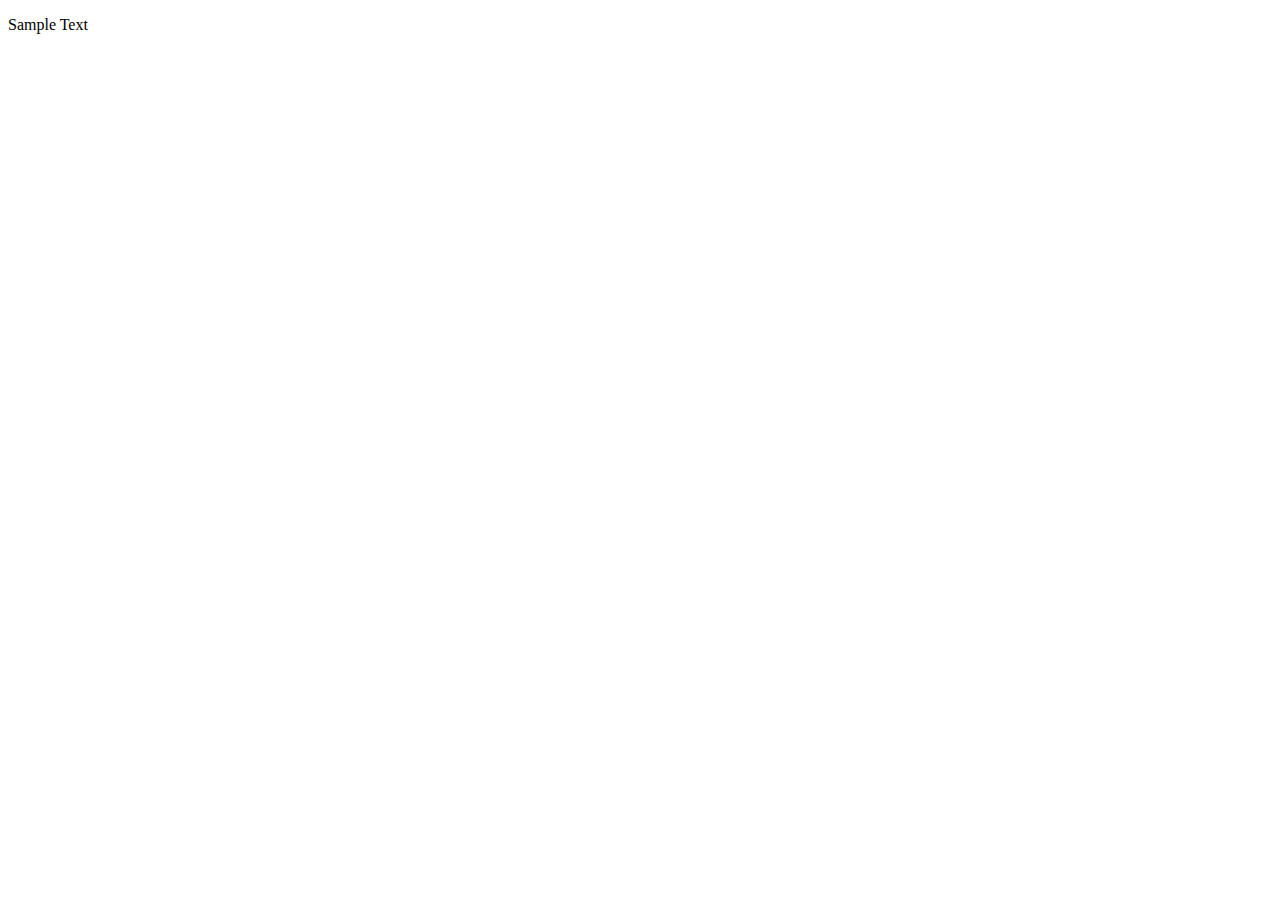
==== blog.html @ 90727846 "linked blog.html to index.html button" ====
<!DOCTYPE html>
<html lang="en">
<head>
    <meta charset="UTF-8">
    <meta name="viewport" content="width=device-width, initial-scale=1.0">
    <title>Your Blog Page</title>
</head>
<body>
    <p>Sample Text</p>
</body>
</html>
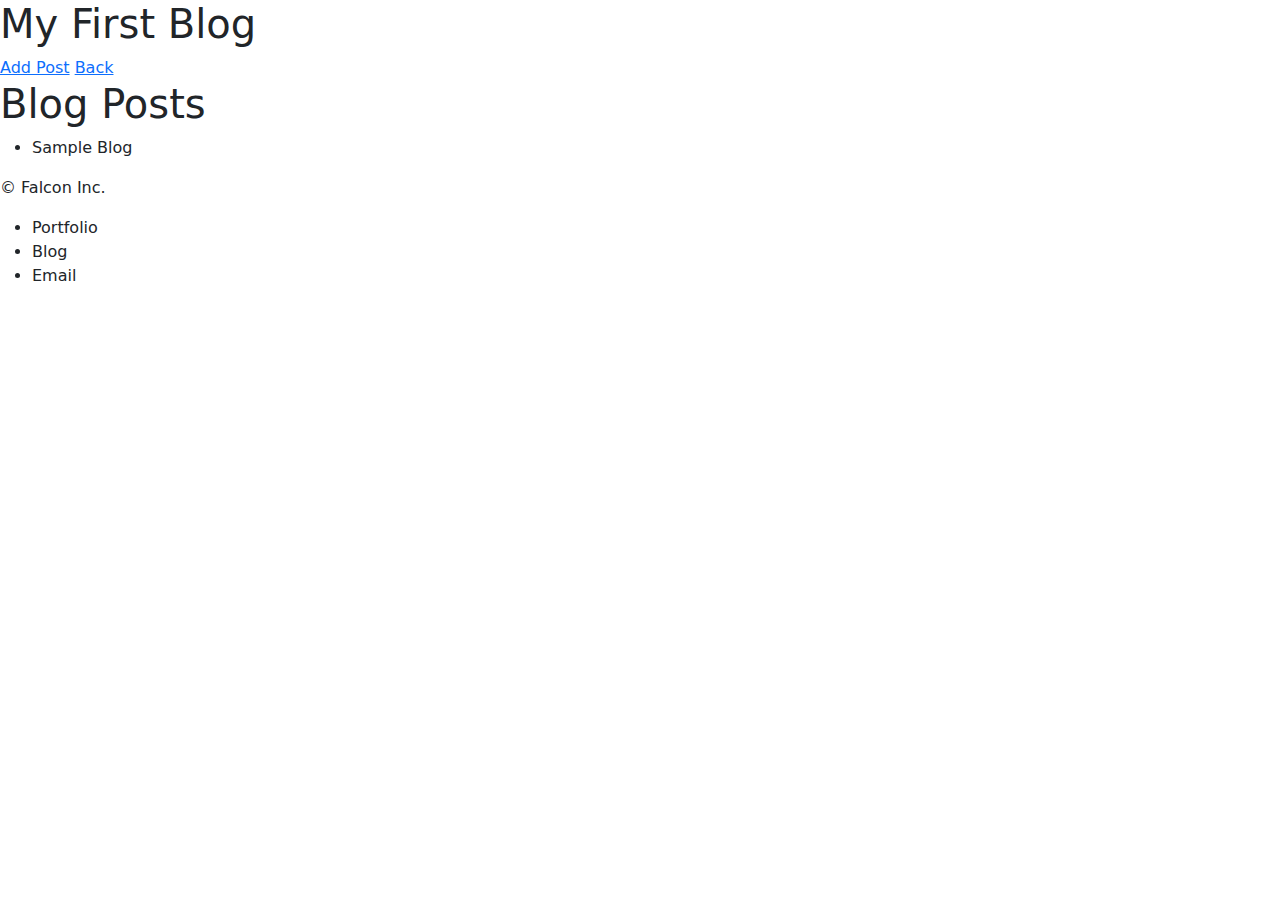
==== commit 9ee39928: "added inital blog.html content" ====
--- a/blog.html
+++ b/blog.html
@@ -3,9 +3,34 @@
 <head>
     <meta charset="UTF-8">
     <meta name="viewport" content="width=device-width, initial-scale=1.0">
+    <link rel="stylesheet" href="https://cdn.jsdelivr.net/npm/bootstrap@5.1.3/dist/css/bootstrap.min.css">
+    <link rel="stylesheet" type="text/css" href="assets/css/styles.css"></link>
+    <link rel="stylesheet" type="text/css" href="assets/css/blog.css"></link>
+
     <title>Your Blog Page</title>
 </head>
 <body>
-    <p>Sample Text</p>
+    <body class="">
+        <header class="">
+            <h1>My First Blog</h1>
+            <nav>
+                <a href="index.html">Add Post</a>
+                <a href="blog.html">Back</a>
+            </nav>
+        </header>
+        <main class="">
+            <h1 class="">Blog Posts</h1>
+            <ul>
+                <li>Sample Blog</li>
+            </ul>
+        </main>
+        <footer class="">
+            <p>&copy; Falcon Inc.</p>
+            <ul>
+                <li>Portfolio</li>
+                <li>Blog</li>
+                <li>Email</li>
+            </ul>
+        </footer>
 </body>
 </html>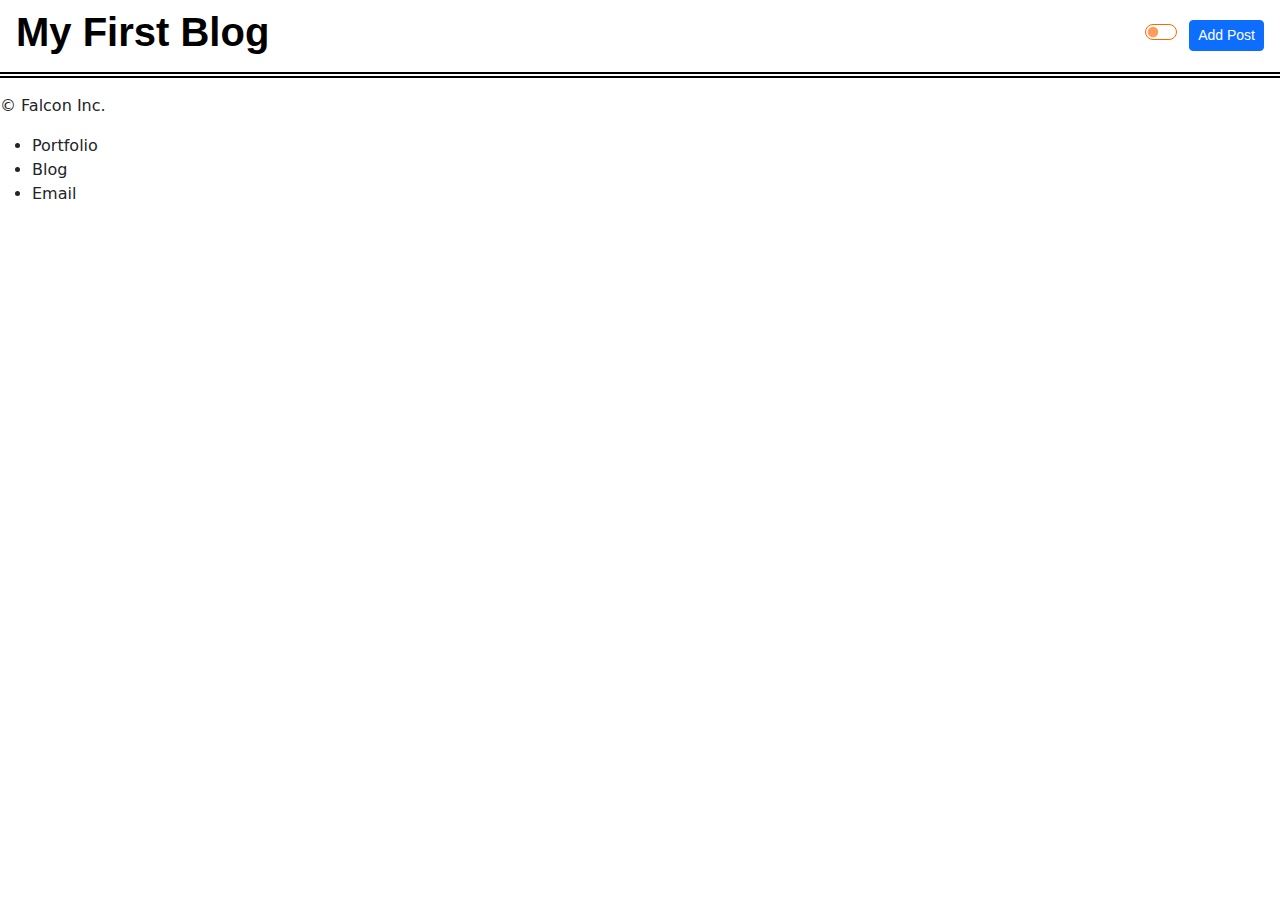
==== commit da3f4108: "added form requirement, form->blog parsing from local storage" ====
--- a/blog.html
+++ b/blog.html
@@ -4,33 +4,54 @@
     <meta charset="UTF-8">
     <meta name="viewport" content="width=device-width, initial-scale=1.0">
     <link rel="stylesheet" href="https://cdn.jsdelivr.net/npm/bootstrap@5.1.3/dist/css/bootstrap.min.css">
-    <link rel="stylesheet" type="text/css" href="assets/css/styles.css"></link>
-    <link rel="stylesheet" type="text/css" href="assets/css/blog.css"></link>
+    <link rel="stylesheet" type="text/css" href="./Assets/css/blog.css"></link>
+    <link rel="stylesheet" type="text/css" href="./Assets/css/styles.css"></link>
+
+    <!-- link to custom blog.js file -->
+    <script src="./Assets/js/blog.js" defer></script>
+    <!-- link to custom logic.js file -->
+    <script src="./Assets/js/logic.js" defer></script>
 
     <title>Your Blog Page</title>
 </head>
-<body>
-    <body class="">
-        <header class="">
-            <h1>My First Blog</h1>
-            <nav>
-                <a href="index.html">Add Post</a>
-                <a href="blog.html">Back</a>
-            </nav>
-        </header>
-        <main class="">
-            <h1 class="">Blog Posts</h1>
-            <ul>
-                <li>Sample Blog</li>
-            </ul>
-        </main>
-        <footer class="">
-            <p>&copy; Falcon Inc.</p>
-            <ul>
-                <li>Portfolio</li>
-                <li>Blog</li>
-                <li>Email</li>
-            </ul>
-        </footer>
+
+<body class="light-mode">
+
+    <!-- header section -->
+    <header class="d-flex justify-content-between align-items-center px-3 py-2 font light-mode">
+        <h1>My First Blog</h1>
+        <nav class="form-check form-switch">
+            <input class="form-check-input custom-toggle-control light-mode" type="checkbox" role="switch" id="flexSwitchCheckDefault">
+            <label class="form-check-label custom-font-control" for="flexSwitchCheckDefault"></label>
+            <button type="button" id="add-post" class="btn btn-primary btn-sm custom-btn-control light-mode">Add Post</button>
+        </nav>
+    </header>
+
+    <!-- main section -->
+    <main class="light-mode">
+        <ul id="blogs-list"></ul>
+    </main>
+
+    <!-- footer section -->
+    <footer class="light-mode">
+        <p>&copy; Falcon Inc.</p>
+        <ul>
+            <li>Portfolio</li>
+            <li>Blog</li>
+            <li>Email</li>
+        </ul>
+    </footer>
+
+    <!-- link to bootstrap js -->
+    <script src="https://cdn.jsdelivr.net/npm/bootstrap@5.1.3/dist/js/bootstrap.bundle.min.js"
+            integrity="sha384-ka7Sk0Gln4gmtz2MlQnikT1wXgYsOg+OMhuP+IlRH9sENBO0LRn5q+8nbTov4+1p"
+            crossorigin="anonymous">
+    </script>
+
+    <!-- link to JQuery library -->
+    <script src="https://code.jquery.com/jquery-3.5.1.min.js">
+    </script>
+
 </body>
+
 </html>--- a/Assets/css/blog.css
+++ b/Assets/css/blog.css
@@ -0,0 +1,49 @@
+* {
+
+}
+
+:root {
+    /* font variables */
+    --main-font: -apple-system, BlinkMacSystemFont, "Segoe UI", Roboto, "Helvetica Neue", Arial, sans-serif;
+
+    /* color variables */
+    --blog-clr-primary: #ff6600;
+    --blog-clr-secondary: #ec7e0041;
+    --blog-btn-clr-primary: #faac78;
+    --blog-btn-clr-secondary: #7a410062;
+    --blog-btn-clr-focus: #ec7e0041;
+
+    --light-mode-text: #000000;
+    --dark-mode-text: #ffffff;
+
+    --blog-clr-primary-dark: #090b0f;
+    --blog-clr-secondary-dark: #21262d;
+    --blog-btn-clr-primary-dark: #1e2c3f;
+    --blog-btn-clr-secondary-dark: #7bb2ff63;
+    --blog-clr-focus-dark: #cbe1ff56;
+}
+
+/* ELEMENT SELECTORS */
+    /* styling for blog.html header */
+    header {
+        /* font styling */
+        font-family: var(--main-font);
+        /* Semi Bold */
+        font-weight: 600;
+        /* text color */
+        color: var(--light-mode-text);
+        
+        border-bottom-style: double;
+        border-bottom-width: 6px;
+        border-bottom-color: black;
+    }
+
+    header h1 {
+        /* font styling */
+        font-family: var(--main-font);
+        /* Semi Bold */
+        font-weight: 600;
+    }
+
+/* CLASS SELECTORS */
+    --- a/Assets/css/styles.css
+++ b/Assets/css/styles.css
@@ -0,0 +1,111 @@
+* {
+
+}
+
+:root {
+    /* font variables */
+    --main-font: -apple-system, BlinkMacSystemFont, "Segoe UI", Roboto, "Helvetica Neue", Arial, sans-serif;
+
+    /* color variables */
+    --circle-clr-primary: #ffe44d;
+    --circle-clr-secondary: #8b4a00;
+
+    --dark-mode-background: #0d1117;
+    --dark-mode-header: #161b22;
+    --dark-mode-text: #ffffff;
+
+    --toggle-clr-primary: #ff6600;
+    --toggle-clr-secondary: #ec7e0041;
+
+    --toggle-clr-primary-dark: #121e30;
+    --toggle-clr-secondary-dark: #7bb2ff63;
+
+    --toggle-clr-background-dark: #3e5c8563;
+
+    --circle-clr-primary-dark: #6b8dff;
+    --circle-clr-secondary-dark: #0e0c31;
+}
+
+/* ELEMENT SELECTORS */
+    body.dark-mode {
+        background-color: var(--dark-mode-background);
+    }
+
+    body.dark-mode label {
+        color: var(--dark-mode-text);
+    }
+
+    header.dark-mode {
+        background-color: var(--dark-mode-header);
+    }
+
+/* CLASS SELECTORS */
+
+    /* light/dark mode button class */
+    /* override the default bootstrap button styling for dark mode */
+    .custom-toggle-control.light-mode {
+        border-color: var(--toggle-clr-primary); /* custom border color */
+
+        /* the background-image: url("") is important here, it is what creates the circle knob */
+        background-image: url("data:image/svg+xml,%3csvg xmlns='http://www.w3.org/2000/svg' viewBox='-4 -4 8 8'%3e%3ccircle r='3' fill='%23ff9c5b'/%3e%3c/svg%3e");
+    }
+
+    /* override the default bootstrap button styling */
+    .custom-toggle-control.light-mode:focus {
+        border-color: var(--toggle-clr-primary); /* custom border color for focus pseudo class */
+        box-shadow: 0 0 0 0.25rem var(--toggle-clr-secondary); /* custom box shadow color for focus pseudo class */
+
+        /* the background-image: url("") is important here, it is what creates the circle knob */
+        /* the color is changed to a shade of orange in light mode using fill='%23ff9c5b' */
+        /* the %23 is important, it is the hex code for # */
+        background-image: url("data:image/svg+xml,%3csvg xmlns='http://www.w3.org/2000/svg' viewBox='-4 -4 8 8'%3e%3ccircle r='3' fill='%23ff9c5b'/%3e%3c/svg%3e");  
+    }
+
+    /* override the default bootstrap button styling for dark mode */
+    .custom-toggle-control.dark-mode {
+        background-color: var(--toggle-clr-background-dark); /* custom background color */
+        border-color: var(--toggle-clr-primary-dark); /* custom border color */
+
+        /* the background-image: url("") is important here, it is what creates the circle knob */
+        background-image: url("data:image/svg+xml,%3csvg xmlns='http://www.w3.org/2000/svg' viewBox='-4 -4 8 8'%3e%3ccircle r='3' fill='rgba%280, 0, 0, 0.25%29'/%3e%3c/svg%3e");
+    }
+
+    /* override the default bootstrap button styling for dark mode for focus pseudo class */
+    .custom-toggle-control.dark-mode:focus {
+        background-color: var(--toggle-clr-background-dark);
+        border-color: var(--toggle-clr-primary-dark); /* custom border color for focus pseudo class */
+        box-shadow: 0 0 0 0.25rem var(--toggle-clr-secondary-dark); /* custom box shadow color for focus pseudo class */
+
+        /* the background-image: url("") is important here, it is what creates the circle knob */
+        /* the color is changedd to a shade of blue in dark mode using fill='%23121e30' */
+        /* the %23 is important, it is the hex code for # */
+        background-image: url("data:image/svg+xml,%3csvg xmlns='http://www.w3.org/2000/svg' viewBox='-4 -4 8 8'%3e%3ccircle r='3' fill='%23121e30'/%3e%3c/svg%3e");
+    }
+
+
+    /* cirle logo class */
+    .circle {
+        /* height and width of the cicle logo */
+        height: 200px;
+        width: 200px;
+        /* circle logo styling: gradient, radius (makes cicular) */
+        background: linear-gradient(to bottom, var(--circle-clr-primary), var(--circle-clr-secondary));
+        border-radius: 50%;
+        /* circle font styling: alignment, font-style/color, text-shadow */
+        align-items: center;
+        text-align: center;
+        font-family: var(--main-font);
+        color: white;
+        font-size: 25px;
+        font-weight: bold;
+        text-shadow: 2px 2px 4px #000000;
+        /* alignment of logo */
+        margin: 0 auto;
+        margin-top: 20px;
+        margin-bottom: 15px;
+    }
+
+    /* change background color for circle logo in dark mode */
+    .circle.dark-mode {
+        background: linear-gradient(to bottom, var(--circle-clr-primary-dark), var(--circle-clr-secondary-dark));
+    }
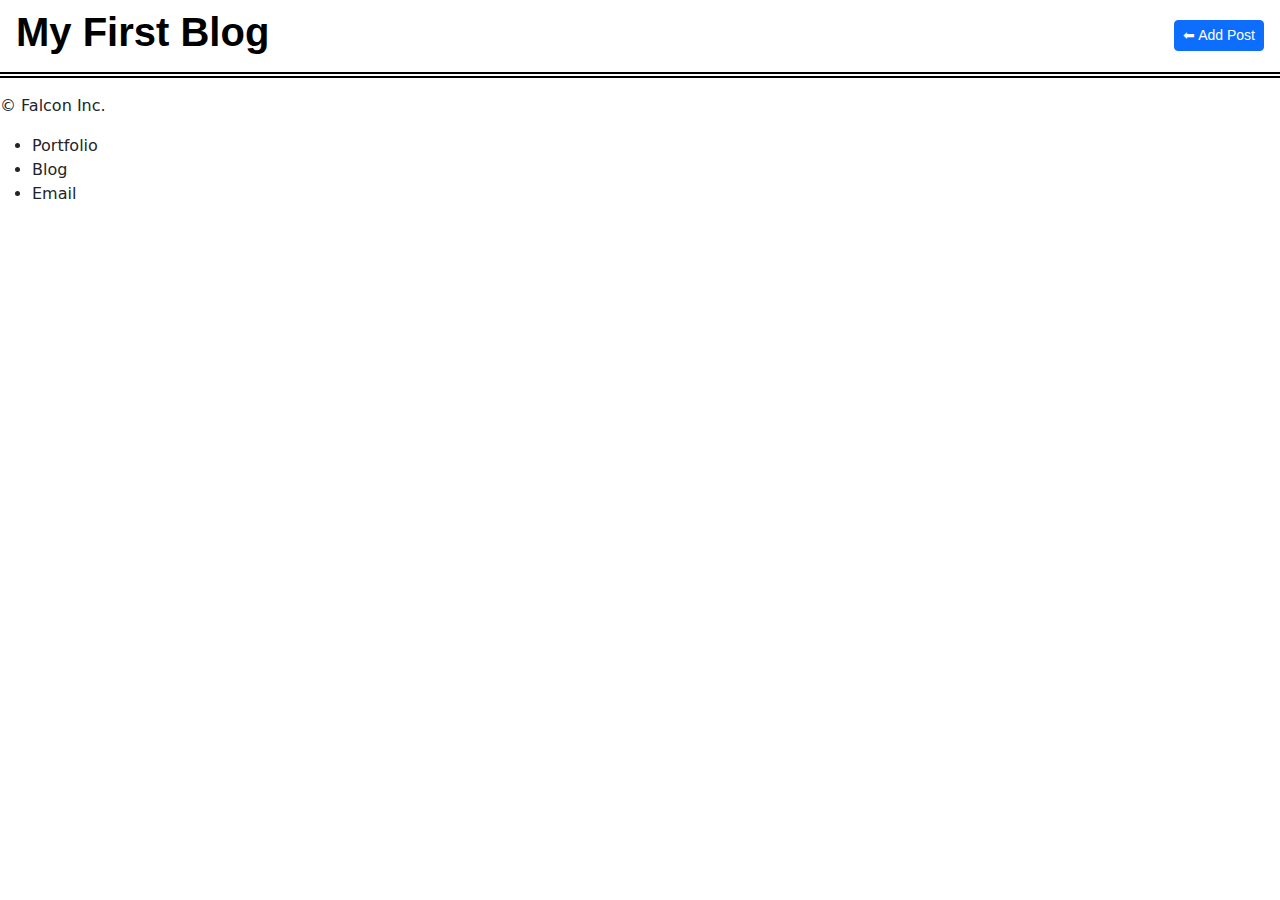
==== commit 30c5cece: "added storage and usage of localStorage 'theme' to blog,form.js" ====
--- a/blog.html
+++ b/blog.html
@@ -15,20 +15,20 @@
     <title>Your Blog Page</title>
 </head>
 
-<body class="light-mode">
+<body>
+
+    <!-- pull theme from last active theme -->
 
     <!-- header section -->
     <header class="d-flex justify-content-between align-items-center px-3 py-2 font light-mode">
         <h1>My First Blog</h1>
         <nav class="form-check form-switch">
-            <input class="form-check-input custom-toggle-control light-mode" type="checkbox" role="switch" id="flexSwitchCheckDefault">
-            <label class="form-check-label custom-font-control" for="flexSwitchCheckDefault"></label>
-            <button type="button" id="add-post" class="btn btn-primary btn-sm custom-btn-control light-mode">Add Post</button>
+            <button type="button" id="add-post" class="btn btn-primary btn-sm custom-btn-control light-mode"><span>⬅</span> Add Post</button>
         </nav>
     </header>
 
     <!-- main section -->
-    <main class="light-mode">
+    <main>
         <ul id="blogs-list"></ul>
     </main>
 
--- a/Assets/css/styles.css
+++ b/Assets/css/styles.css
@@ -23,7 +23,7 @@
     --toggle-clr-background-dark: #3e5c8563;
 
     --circle-clr-primary-dark: #6b8dff;
-    --circle-clr-secondary-dark: #0e0c31;
+    --circle-clr-secondary-dark: #171c4d;
 }
 
 /* ELEMENT SELECTORS */
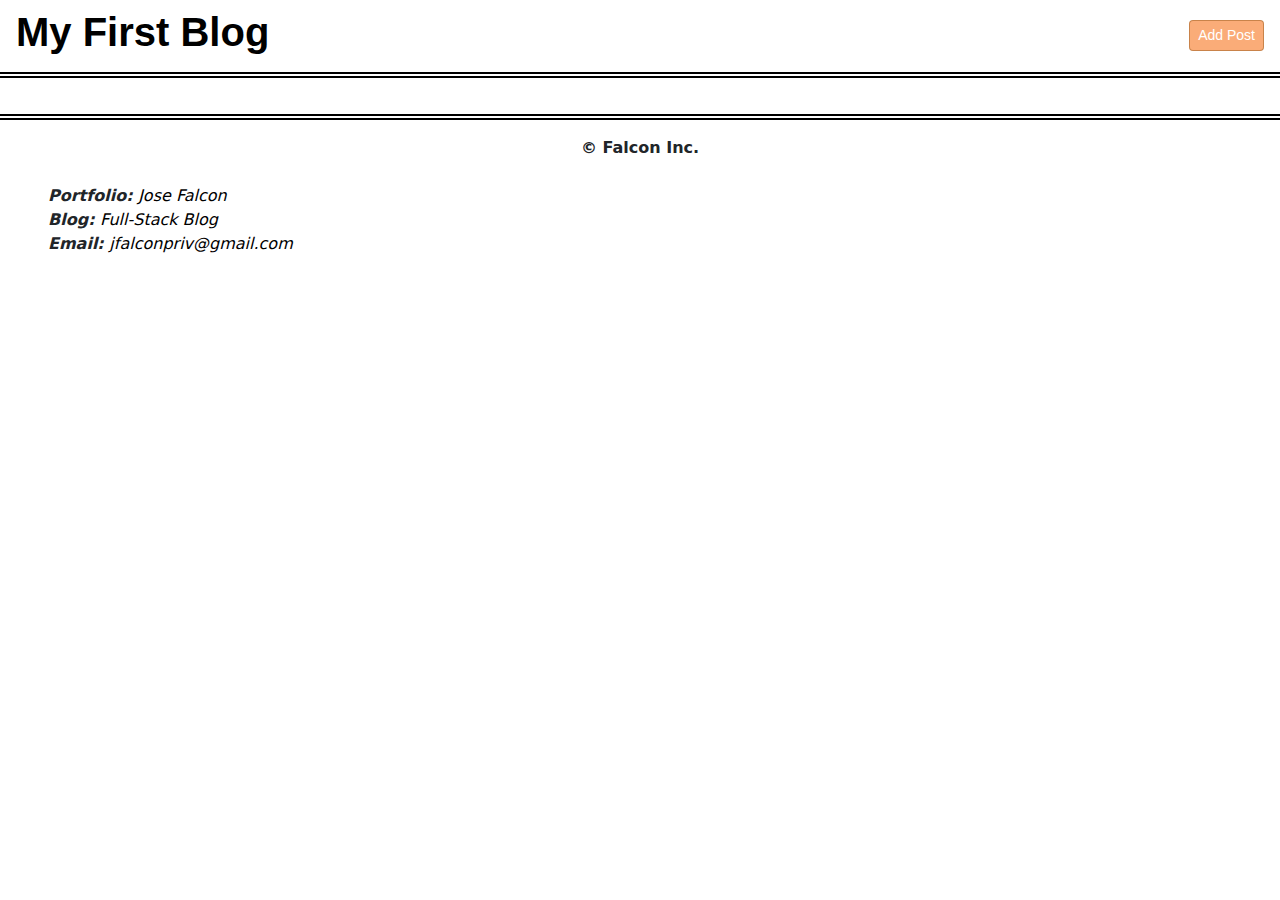
==== commit 2a5099d5: "addedd formatting/styling to blog.html" ====
--- a/blog.html
+++ b/blog.html
@@ -23,7 +23,7 @@
     <header class="d-flex justify-content-between align-items-center px-3 py-2 font light-mode">
         <h1>My First Blog</h1>
         <nav class="form-check form-switch">
-            <button type="button" id="add-post" class="btn btn-primary btn-sm custom-btn-control light-mode"><span>⬅</span> Add Post</button>
+            <button type="button" id="add-post" class="btn btn-primary btn-sm custom-btn-control light-mode">Add Post</button>
         </nav>
     </header>
 
@@ -36,9 +36,9 @@
     <footer class="light-mode">
         <p>&copy; Falcon Inc.</p>
         <ul>
-            <li>Portfolio</li>
-            <li>Blog</li>
-            <li>Email</li>
+            <li>Portfolio: <a href="https://josefalcongh.github.io/personal-portfolio/" target="_blank">Jose Falcon</a></li>
+            <li>Blog: <a href="#" target="_blank">Full-Stack Blog</a></li>
+            <li>Email: <a href="mailto:jfalconpriv@gmail.com" target="_blank">jfalconpriv@gmail.com</a></li>
         </ul>
     </footer>
 
--- a/Assets/css/blog.css
+++ b/Assets/css/blog.css
@@ -9,18 +9,18 @@
     /* color variables */
     --blog-clr-primary: #ff6600;
     --blog-clr-secondary: #ec7e0041;
-    --blog-btn-clr-primary: #faac78;
-    --blog-btn-clr-secondary: #7a410062;
-    --blog-btn-clr-focus: #ec7e0041;
+    --btn-clr-primary: #faac78;
+    --btn-clr-secondary: #7a410062;
+    --btn-clr-focus: #ec7e0041;
 
     --light-mode-text: #000000;
     --dark-mode-text: #ffffff;
 
     --blog-clr-primary-dark: #090b0f;
     --blog-clr-secondary-dark: #21262d;
-    --blog-btn-clr-primary-dark: #1e2c3f;
-    --blog-btn-clr-secondary-dark: #7bb2ff63;
-    --blog-clr-focus-dark: #cbe1ff56;
+    --btn-clr-primary-dark: #1e2c3f;
+    --btn-clr-secondary-dark: #7bb2ff63;
+    --clr-focus-dark: #cbe1ff56;
 }
 
 /* ELEMENT SELECTORS */
@@ -32,7 +32,7 @@
         font-weight: 600;
         /* text color */
         color: var(--light-mode-text);
-        
+        /* border styling */
         border-bottom-style: double;
         border-bottom-width: 6px;
         border-bottom-color: black;
@@ -45,5 +45,136 @@
         font-weight: 600;
     }
 
+    footer {
+        display: flex;
+        flex-direction: column;
+        padding: 1em 1em;
+        gap: 0.5em;
+        position: relative;
+
+        /* border styling */
+        border-top-style: double;
+        border-top-width: 6px;
+        border-top-color: black;
+    }
+
+    footer::before,
+    footer::after {
+        content: "";
+        height: 5px;
+        width: 100%;
+        left: 0;
+        position: absolute;
+    }
+
+    footer p {
+        text-align: center;
+        font-weight: normal;
+        font-size: 1em;
+
+        font-weight: 700; /* bold font weight */
+    }
+    
+    footer ul li {
+        list-style: none; /* remove bullet points */
+        font-weight: 700; /* bold font weight */
+        font-style: italic; /* italicize the text */
+    }
+
+    /* target a tags within the footer */
+    footer a {
+        font-weight: normal; /* normal font weight */
+        color: black; /* text color */
+        text-decoration: none;
+    }
+
+    footer a:hover {
+        color: var(--blog-clr-primary); /* text color */
+    }
+
 /* CLASS SELECTORS */
-    +
+    /* styling for blog.html header in dark mode */
+    header.dark-mode{
+        /* text color */
+        color: var(--dark-mode-text);
+        /* border styling */
+        border-bottom-color: var(--blog-clr-secondary-dark);
+    }
+
+    /* override the default bootstrap button styling */
+    .custom-btn-control {
+        background-color: var(--btn-clr-primary); /* custom btn background color */
+        border-color: var(--btn-clr-secondary); /* custom btn border color */
+    }
+
+    /* override the default bootstrap button hover styling */
+    .custom-btn-control:hover {
+        background-color: var(--btn-clr-secondary); /* custom btn hover background color */
+        border-color: var(--btn-clr-primary); /* custom btn hover border color */
+        box-shadow: 0 0 0 0.25rem var(--btn-clr-focus); /* custom box shadow color */
+    }
+
+    /* override the default bootstrap button focus styling */
+    .custom-btn-control:focus {
+        background-color: var(--btn-clr-secondary); /* custom btn hover background color */
+        border-color: var(--btn-clr-primary); /* custom btn hover border color */
+        box-shadow: 0 0 0 0.25rem var(--btn-clr-focus); /* custom box shadow color */
+    }
+
+    .custom-btn-control.dark-mode {
+        background-color: var(--btn-clr-primary-dark);
+        border-color: var(--btn-clr-secondary-dark);
+    }
+
+    .custom-btn-control.dark-mode:hover {
+        background-color: var(--btn-clr-secondary-dark);
+        border-color: var(--btn-clr-primary-dark);
+        box-shadow: 0 0 0 0.25rem var(--clr-focus-dark);
+    }
+
+    .custom-btn-control.dark-mode:focus {
+        background-color: var(--btn-clr-secondary-dark);
+        border-color: var(--btn-clr-primary-dark);
+        box-shadow: 0 0 0 0.25rem var(--clr-focus-dark);
+    }
+
+/* ID SELECTORS */
+    #blogs-list {
+        display: flex;
+        flex-direction: column; /* stack elements vertically */
+        list-style: none; /* remove bullet points */
+
+        /* spacing for ul elements */
+        gap: 0.75em;
+        width: 100%;
+        padding: 10px 20px;
+
+        flex: 1; /* fill remaining space */
+    }
+
+    #blogs-list li {
+        border: solid 2px black;
+        border-radius: 5px; /* rounded corners */
+        padding: 1em; /* padding around the list items */
+    }
+
+    #blogs-list li h2 {
+        font-size: 1.4em; /* 1.4 times the default font size */
+        border-bottom: solid 2px rgba(0, 0, 0, 0.425); /* border at the bottom of the h2 element */
+        font-weight: 600; /* bold font weight */
+    }
+
+    #blogs-list li p {
+        font-size: 1em; /* 1 times the default font size */
+        font-style: italic; /* italicize the paragraph text */
+
+        min-height: 15px; /* minimum height of 125px */
+    }
+
+    #blogs-list li small {
+        font-size: 0.9em; /* 0.8 times the default font size */
+        font-weight: 700; /* bold font weight */
+
+        opacity: 0.50; /* 75% opacity */
+    }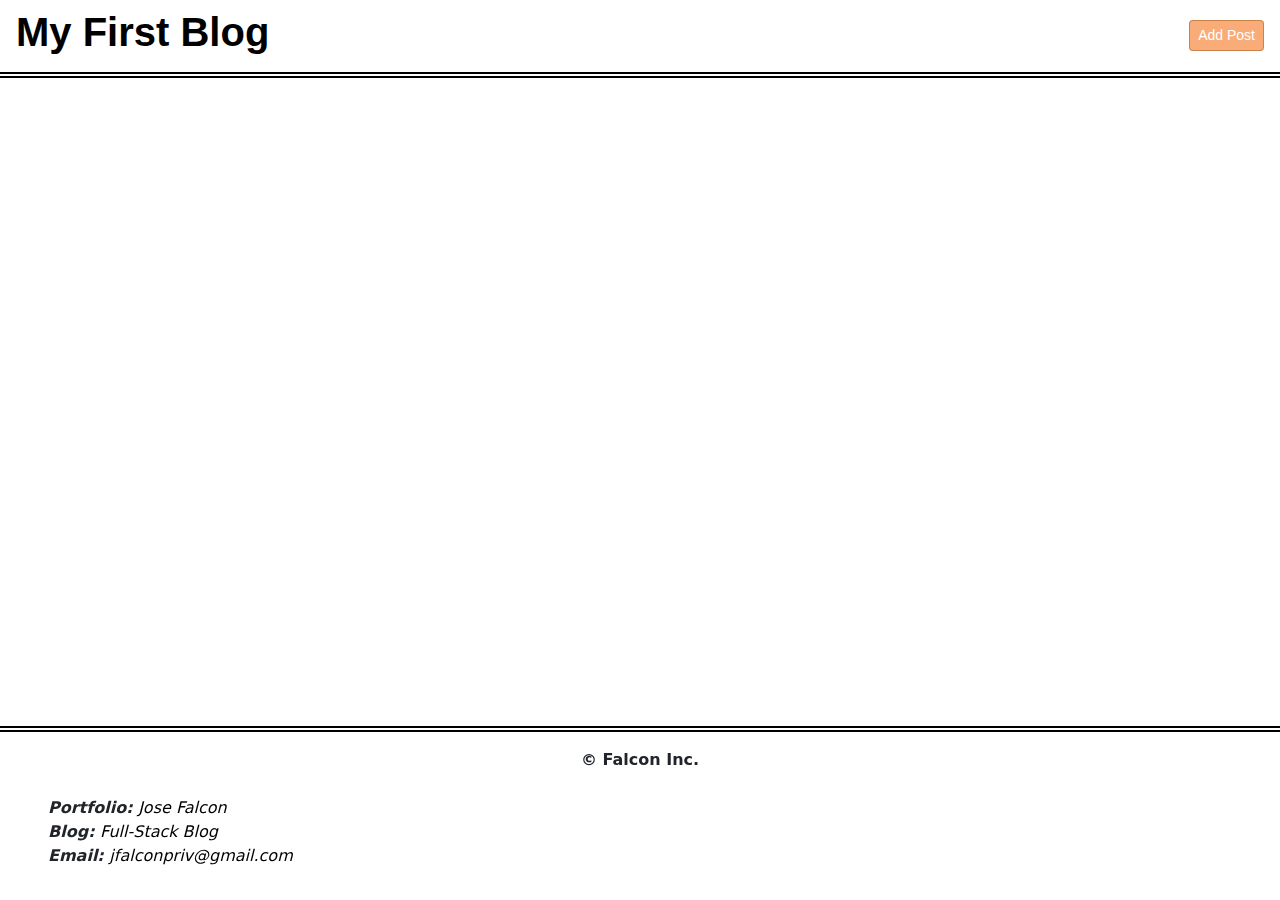
==== commit 05e472a3: "added sticky-footer class in blog.html" ====
--- a/blog.html
+++ b/blog.html
@@ -33,7 +33,7 @@
     </main>
 
     <!-- footer section -->
-    <footer class="light-mode">
+    <footer class="light-mode sticky-footer">
         <p>&copy; Falcon Inc.</p>
         <ul>
             <li>Portfolio: <a href="https://josefalcongh.github.io/personal-portfolio/" target="_blank">Jose Falcon</a></li>
--- a/Assets/css/blog.css
+++ b/Assets/css/blog.css
@@ -95,13 +95,43 @@
 /* CLASS SELECTORS */
 
     /* styling for blog.html header in dark mode */
-    header.dark-mode{
+    header.dark-mode {
         /* text color */
         color: var(--dark-mode-text);
         /* border styling */
         border-bottom-color: var(--blog-clr-secondary-dark);
     }
 
+    footer.dark-mode {
+        /* border styling */
+        border-top-color: var(--blog-clr-secondary-dark);
+        /* background color */
+        background-color: var(--blog-clr-primary-dark);
+    }
+
+    footer.dark-mode p {
+        /* text color */
+        color: var(--dark-mode-text);
+    }
+
+    footer.dark-mode ul li {
+        /* text color */
+        color: var(--dark-mode-text);
+    }
+
+    footer.dark-mode a {
+        /* text color */
+        color: var(--dark-mode-text);
+    }
+
+    /* extend footer to bottom fo the page */
+    footer.sticky-footer {
+        position: fixed;
+        bottom: 0;
+        left: 0;
+        right: 0;
+    }
+    
     /* override the default bootstrap button styling */
     .custom-btn-control {
         background-color: var(--btn-clr-primary); /* custom btn background color */
@@ -159,12 +189,22 @@
         padding: 1em; /* padding around the list items */
     }
 
+    #blogs-list.dark-mode li {
+        border: solid 2px var(--blog-clr-secondary-dark);
+        background-color: var(--blog-clr-primary-dark);
+    }
+
     #blogs-list li h2 {
         font-size: 1.4em; /* 1.4 times the default font size */
         border-bottom: solid 2px rgba(0, 0, 0, 0.425); /* border at the bottom of the h2 element */
         font-weight: 600; /* bold font weight */
     }
 
+    #blogs-list.dark-mode li h2 {
+        color: var(--dark-mode-text); /* text color */
+        border-bottom: solid 2px var(--blog-clr-secondary-dark); /* border at the bottom of the h2 element */
+    }
+
     #blogs-list li p {
         font-size: 1em; /* 1 times the default font size */
         font-style: italic; /* italicize the paragraph text */
@@ -172,9 +212,18 @@
         min-height: 15px; /* minimum height of 125px */
     }
 
+    #blogs-list.dark-mode li p {
+        color: var(--dark-mode-text); /* text color */
+    }
+
     #blogs-list li small {
         font-size: 0.9em; /* 0.8 times the default font size */
         font-weight: 700; /* bold font weight */
 
         opacity: 0.50; /* 75% opacity */
-    }+    }
+
+    #blogs-list.dark-mode li small {
+        color: var(--dark-mode-text); /* text color */
+    }
+    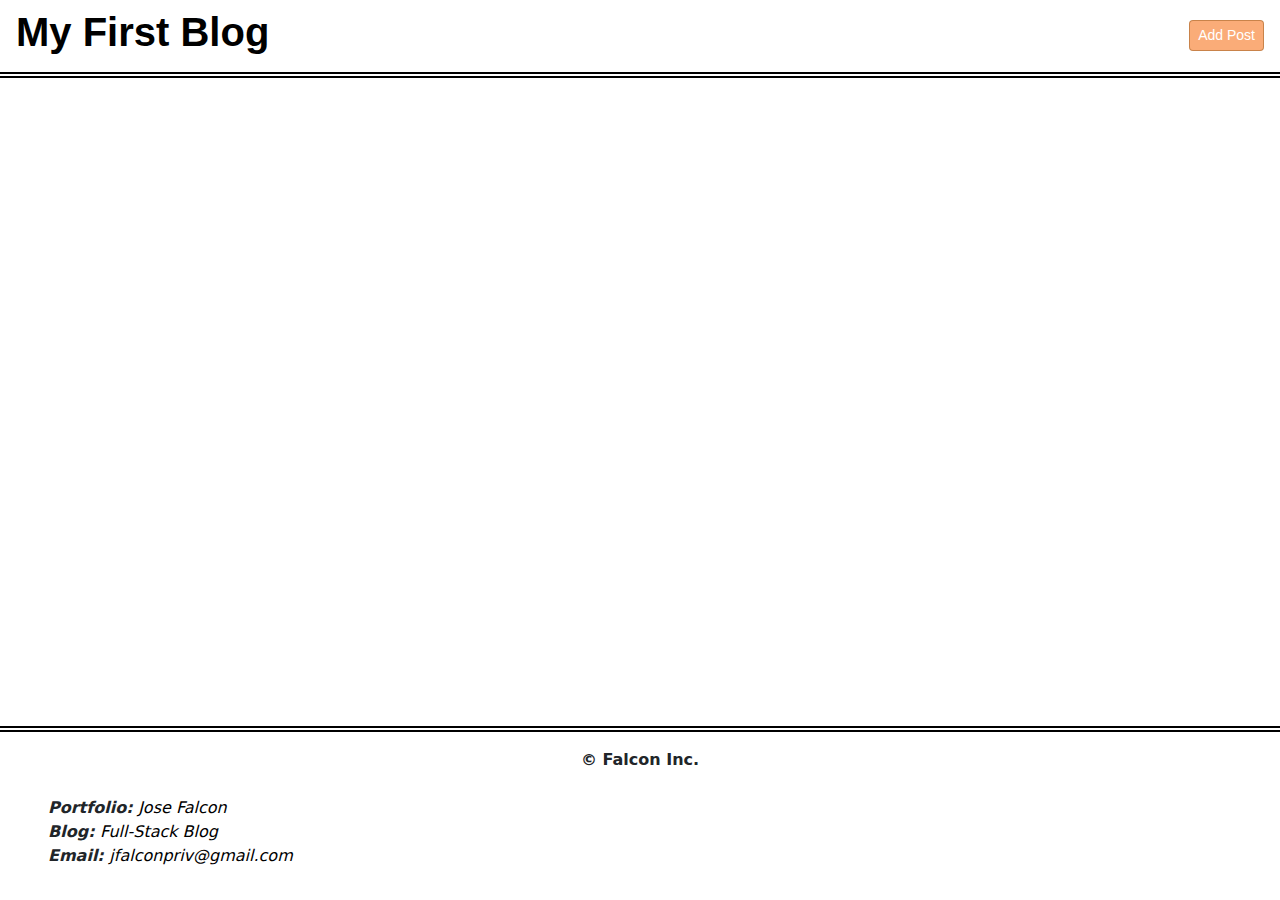
==== commit 19b3cffb: "removed sticky-footer, added absolute positioning" ====
--- a/blog.html
+++ b/blog.html
@@ -15,7 +15,7 @@
     <title>Your Blog Page</title>
 </head>
 
-<body>
+<body id="page-container">
 
     <!-- pull theme from last active theme -->
 
@@ -33,7 +33,7 @@
     </main>
 
     <!-- footer section -->
-    <footer class="light-mode sticky-footer">
+    <footer class="light-mode">
         <p>&copy; Falcon Inc.</p>
         <ul>
             <li>Portfolio: <a href="https://josefalcongh.github.io/personal-portfolio/" target="_blank">Jose Falcon</a></li>
--- a/Assets/css/blog.css
+++ b/Assets/css/blog.css
@@ -50,21 +50,14 @@
         flex-direction: column;
         padding: 1em 1em;
         gap: 0.5em;
-        position: relative;
+        position: absolute;
+        bottom: 0;
+        width: 100%;
 
         /* border styling */
         border-top-style: double;
         border-top-width: 6px;
         border-top-color: black;
-    }
-
-    footer::before,
-    footer::after {
-        content: "";
-        height: 5px;
-        width: 100%;
-        left: 0;
-        position: absolute;
     }
 
     footer p {
@@ -124,14 +117,6 @@
         color: var(--dark-mode-text);
     }
 
-    /* extend footer to bottom fo the page */
-    footer.sticky-footer {
-        position: fixed;
-        bottom: 0;
-        left: 0;
-        right: 0;
-    }
-    
     /* override the default bootstrap button styling */
     .custom-btn-control {
         background-color: var(--btn-clr-primary); /* custom btn background color */
@@ -170,6 +155,12 @@
     }
 
 /* ID SELECTORS */
+
+    #page-container {
+        position: relative;
+        min-height: 100vh; /* minimum height of 100% of the viewport height */
+    }
+
     #blogs-list {
         display: flex;
         flex-direction: column; /* stack elements vertically */
